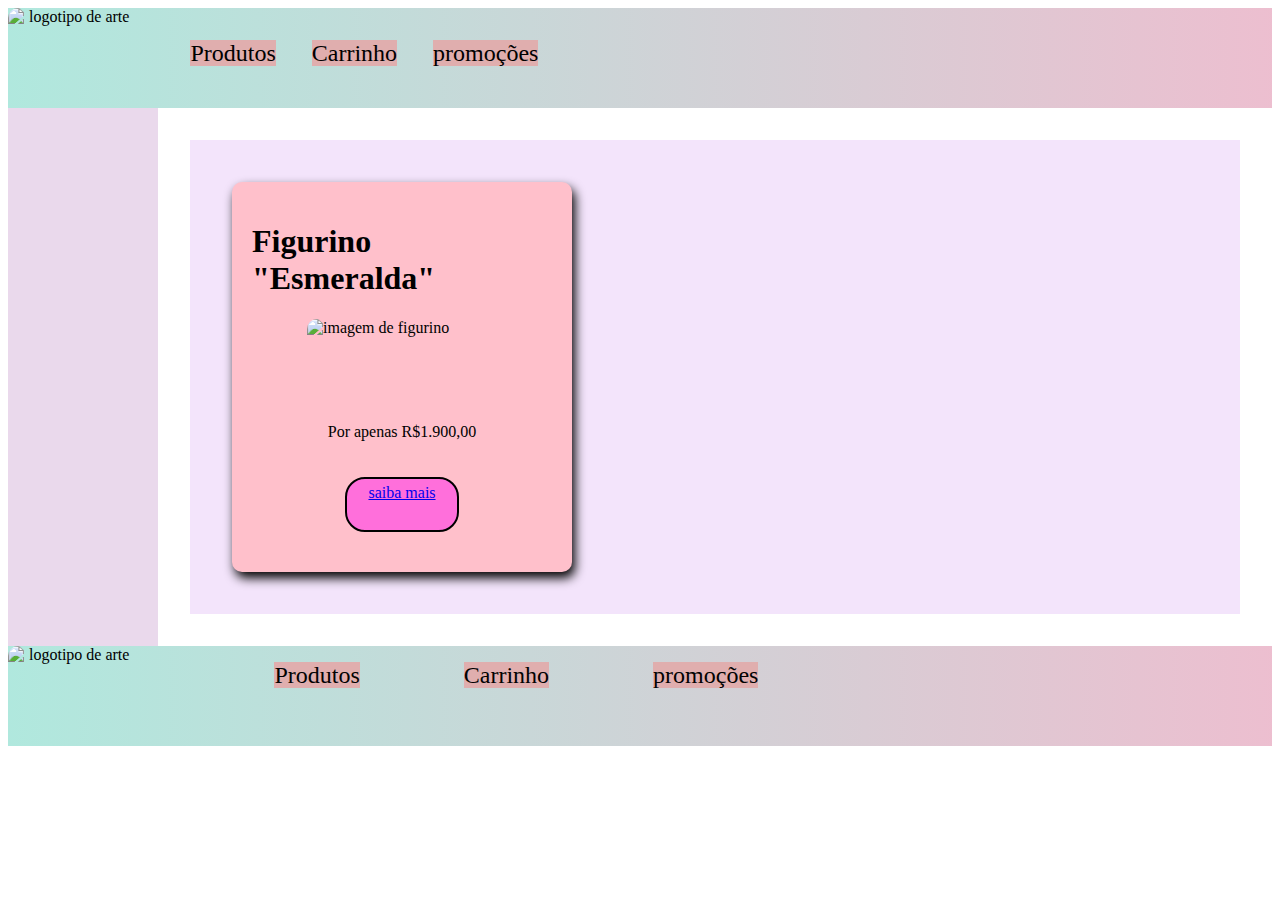
==== produtos.html @ d6ea42dd "Create produtos.html" ====
<!DOCTYPE html>
<html lang="en">
<head>
    <meta charset="UTF-8">
    <meta http-equiv="X-UA-Compatible" content="IE=edge">
    <meta name="viewport" content="width=device-width, initial-scale=1.0">
    <title>Document</title>
    <link href="style.css" rel="stylesheet">
</head>
<body class="fundo1">
    <header>
        <img class="logo1" src="imagem/logo.jpg" alt="logotipo de arte">
    <nav>
             <ul>
                <li> <a href="produtos.html"target="_blanc">Produtos</a></li>
                <li> <a href="carrinho.html"target="_blanc">Carrinho</a></li>
                <li> <a href="promocoes.html"target="_blanc">promoções</a></li>
            </ul>
        </nav>
    </header>
    <main>
            <!--card-->
            <div class="card">
                <h1> Figurino "Esmeralda"</h1>
                <img src="imagem/tutu2.jpg" alt="imagem de figurino">
                <p> Por apenas R$1.900,00</p>
                <a href="produtos.html"> saiba mais </a>
            </div>
            <!--fim do card-->



    </main>
    <aside>
    <nav>

    </nav>
    <nav>    
       
    <nav>
    </aside>
    <footer>
        <img class="logo1" src="imagem/logo.jpg" alt="logotipo de arte">
        <div>
            <ul>
                <li> <a href="produtos.html"target="_blanc">Produtos</a></li>
                <li> <a href="carrinho.html"target="_blanc">Carrinho</a></li>
                <li> <a href="promocoes.html"target="_blanc">promoções</a></li>
            </ul>
        </div>
    </footer>
</body>
</html>
---- style.css ----
header{
    grid-area: cab;
  
}
aside{
    grid-area: bra;
   
}
main{
    grid-area: pri;
    
}
footer{
    grid-area: rod;
    
}
header{
    text-align: center;
    background-image: linear-gradient(to right, rgb(89, 255, 200, 0.4) , rgb(240, 151, 165, 0.4));
    display: flex;
}
header li{
    display: inline;
    margin: 0 0 0 100px;
}
header a{
    text-decoration:none; 
    font-size: 1.5rem;
    color: rgb(0, 0, 0);
    background: rgb(233, 163, 209);
    transition: 1s;
}

header, aside, main, footer{
    background-color: rgba(225, 201, 228, 0.7);
}
body{
    display: grid;
     grid-template-areas: 
    "cab cab"
    "bra pri"
    "rod rod";
    grid-auto-columns: 150px auto;
    grid-auto-rows: 100px auto 100px;
}
.caixa_mae{
  
    display: flex;
    flex-wrap: wrap;
    align-items: center;
    justify-content: center;
    margin: 20px;

}
.card{
    width: 300px;
    height: 350px;
    margin: 10px;
    display: flex;
    flex-direction: column;
    align-items: center;
    justify-content: center;
    background-color: pink;
    padding: 20px;
    border-radius: 10px;
    box-shadow: 3px 6px 11px black;
    transition: 3s;
}
.card img{
    width: 190px;
    height: 150px;
    align-items: center;
    border-radius: 10px;
}
.card a{
    display: block;
    width: 100px;
    height: 70px;
    background-color: rgb(255, 111, 219);
    border: black 2px solid;
    text-align: center;
    border-radius: 20px;
    margin: 20px;
    padding: 5px;
}
.card:hover{
    background-color:rgb(117, 77, 83);
    transition: 3s;

}
.fundo1{
    background-image:url(imagem/fundo1.jpg);

}
.logo1{
    width: 10%;
    border-radius: 10px;
    transition: 10s;
}
.logo:hover{
    width: 15%;
    border-radius: 20%;
    transition: 3s;
}

nav{
    margin-top: 1rem;
}

nav li{
    display: inline;
    margin: 1rem; 
}
nav a{
    text-decoration: none; 
    font-size: 1.5rem;
    color: rgb(2, 2, 2,);
    background: rgb(224, 174, 174);
    transition: 1s;
}

nav a:hover{ 
    font-size: 1.1rem;
    color: white; 
    border: solid rgb(254, 254, 254); 
    background: black; 
}

footer{
    text-align: center;
    background-image: linear-gradient(to right, rgb(89, 255, 200, 0.4) , rgb(240, 151, 165, 0.4));
    display: flex;
}
footer li{
    display: inline;
    margin: 0 0 0 100px;
}
footer a{
    text-decoration: none; 
    font-size: 1.5rem;
    color: rgb(2, 2, 2);
    background: rgb(224, 174, 174);
    transition: 1s;
}
footer a:hover{
    font-size: 1.1rem;
    color: white; 
    border: solid rgb(0, 0, 0); 
    background: black; 
}

main{
    text-align: justify; 
    background-color: rgba(231, 202, 248, 0.5);
    margin: 2rem; 
    padding: 2rem; 
    color: rgb(0, 0, 0);
}
.fundo{
    width: 40%; 
    float: right; 
    margin: 1rem;
}
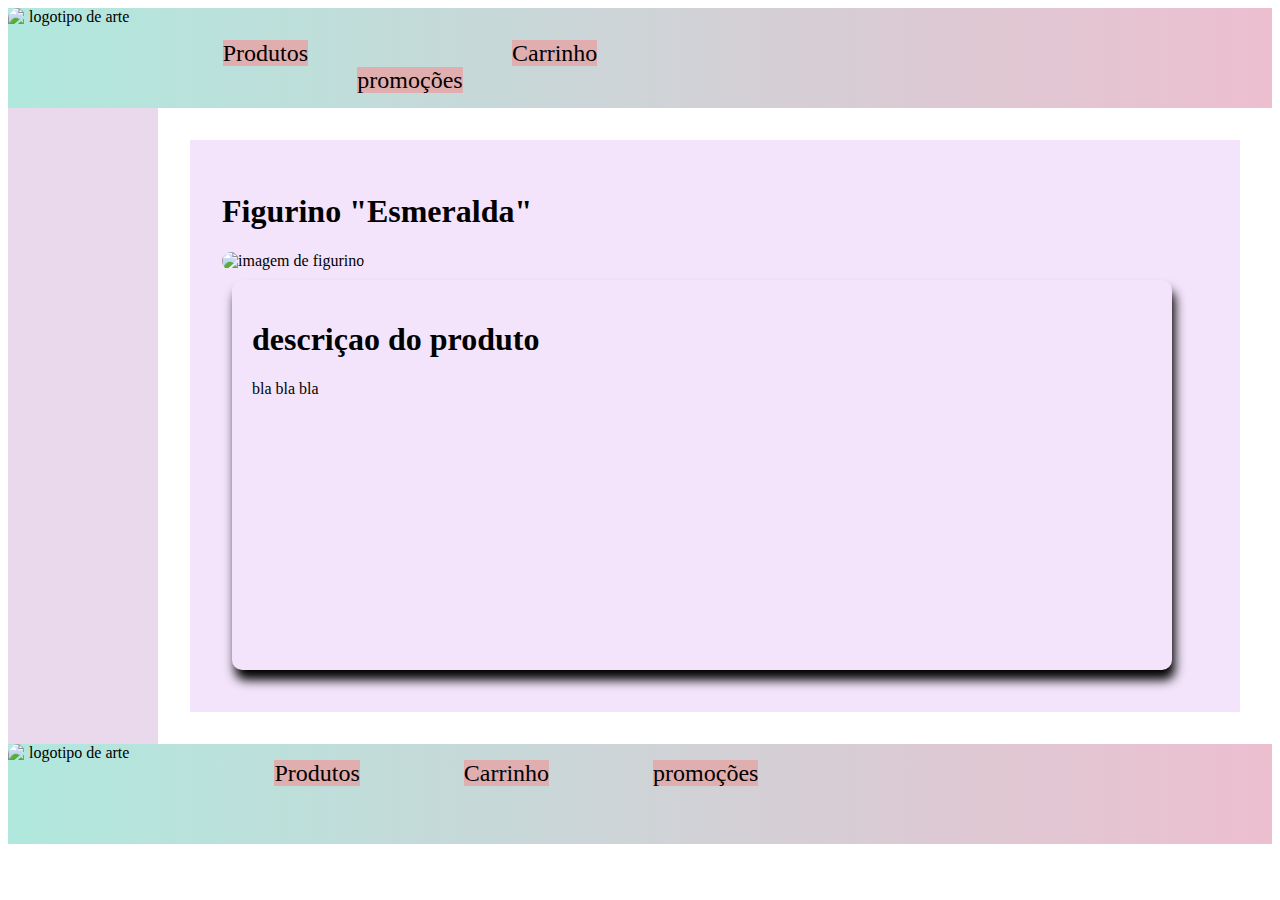
==== commit 6293bd60: "Update produtos.html" ====
--- a/produtos.html
+++ b/produtos.html
@@ -19,16 +19,14 @@
         </nav>
     </header>
     <main>
-            <!--card-->
-            <div class="card">
-                <h1> Figurino "Esmeralda"</h1>
-                <img src="imagem/tutu2.jpg" alt="imagem de figurino">
-                <p> Por apenas R$1.900,00</p>
-                <a href="produtos.html"> saiba mais </a>
-            </div>
-            <!--fim do card-->
-
-
+        <div class="figurino">
+            <h1> Figurino "Esmeralda"</h1>
+            <img src="imagem/tutu2.jpg" alt="imagem de figurino">
+        </div>
+        <div class="card2">
+            <h1> descriçao do produto</h1>
+            <p> bla bla bla</p>
+        </div>
 
     </main>
     <aside>
--- a/style.css
+++ b/style.css
@@ -18,6 +18,7 @@
     text-align: center;
     background-image: linear-gradient(to right, rgb(89, 255, 200, 0.4) , rgb(240, 151, 165, 0.4));
     display: flex;
+    position: relative;
 }
 header li{
     display: inline;
@@ -105,11 +106,13 @@
 
 nav{
     margin-top: 1rem;
+    position:absolute;
+    right: 500px;
 }
 
 nav li{
     display: inline;
-    margin: 1rem; 
+    margin: 100px;
 }
 nav a{
     text-decoration: none; 
@@ -117,6 +120,7 @@
     color: rgb(2, 2, 2,);
     background: rgb(224, 174, 174);
     transition: 1s;
+     
 }
 
 nav a:hover{ 
@@ -161,3 +165,18 @@
     float: right; 
     margin: 1rem;
 }
+.figurino img{
+    border-radius: 15px;
+}
+.card2{
+width: 900px;
+height: 350px;
+margin: 10px;
+display:flexbox;
+align-items: center;
+justify-content: left;
+padding: 20px;
+border-radius: 10px;
+box-shadow: 3px 10px 11px black;
+transition: 3s;
+}
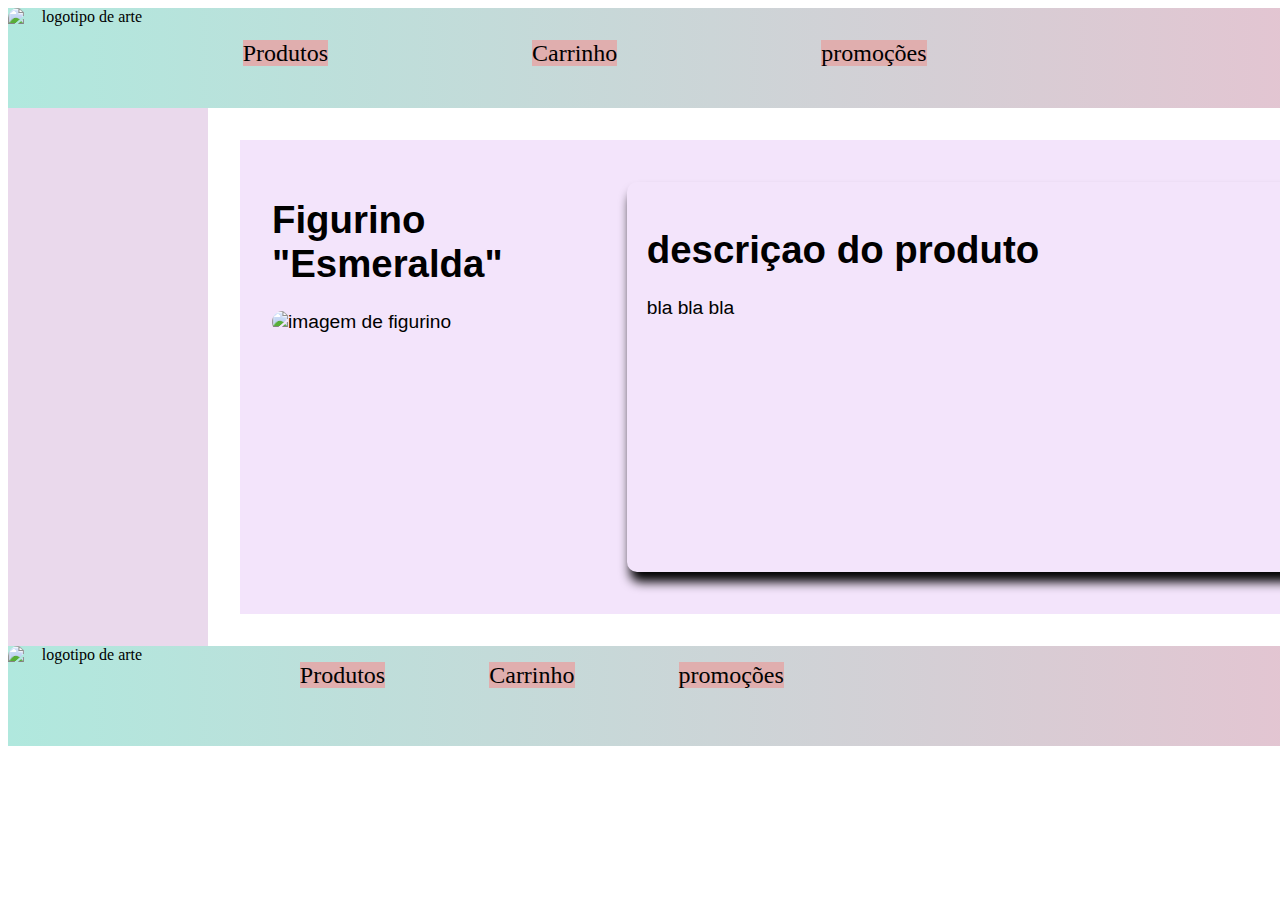
==== commit 5bfeb87d: "Update produtos.html" ====
--- a/produtos.html
+++ b/produtos.html
@@ -19,6 +19,7 @@
         </nav>
     </header>
     <main>
+        <div class="box">
         <div class="figurino">
             <h1> Figurino "Esmeralda"</h1>
             <img src="imagem/tutu2.jpg" alt="imagem de figurino">
@@ -26,6 +27,7 @@
         <div class="card2">
             <h1> descriçao do produto</h1>
             <p> bla bla bla</p>
+        </div>
         </div>
 
     </main>
--- a/style.css
+++ b/style.css
@@ -38,25 +38,23 @@
 body{
     display: grid;
      grid-template-areas: 
-    "cab cab"
-    "bra pri"
-    "rod rod";
-    grid-auto-columns: 150px auto;
+    "cab cab cab cab"
+    "bra pri pri pri"
+    "rod rod rod rod";
+    grid-auto-columns: 200px auto;
     grid-auto-rows: 100px auto 100px;
 }
 .caixa_mae{
-  
     display: flex;
     flex-wrap: wrap;
     align-items: center;
     justify-content: center;
     margin: 20px;
-
 }
 .card{
     width: 300px;
     height: 350px;
-    margin: 10px;
+    margin: 50px;
     display: flex;
     flex-direction: column;
     align-items: center;
@@ -66,6 +64,8 @@
     border-radius: 10px;
     box-shadow: 3px 6px 11px black;
     transition: 3s;
+    font-family: 'Times New Roman', Times, serif;
+    font-size: medium;
 }
 .card img{
     width: 190px;
@@ -159,6 +159,8 @@
     margin: 2rem; 
     padding: 2rem; 
     color: rgb(0, 0, 0);
+    font-size:larger;
+    font-family: 'Franklin Gothic Medium', 'Arial Narrow', Arial, sans-serif;
 }
 .fundo{
     width: 40%; 
@@ -180,3 +182,7 @@
 box-shadow: 3px 10px 11px black;
 transition: 3s;
 }
+.box{
+    display: flex;
+    font-family: Arial, Helvetica, sans-serif;
+}
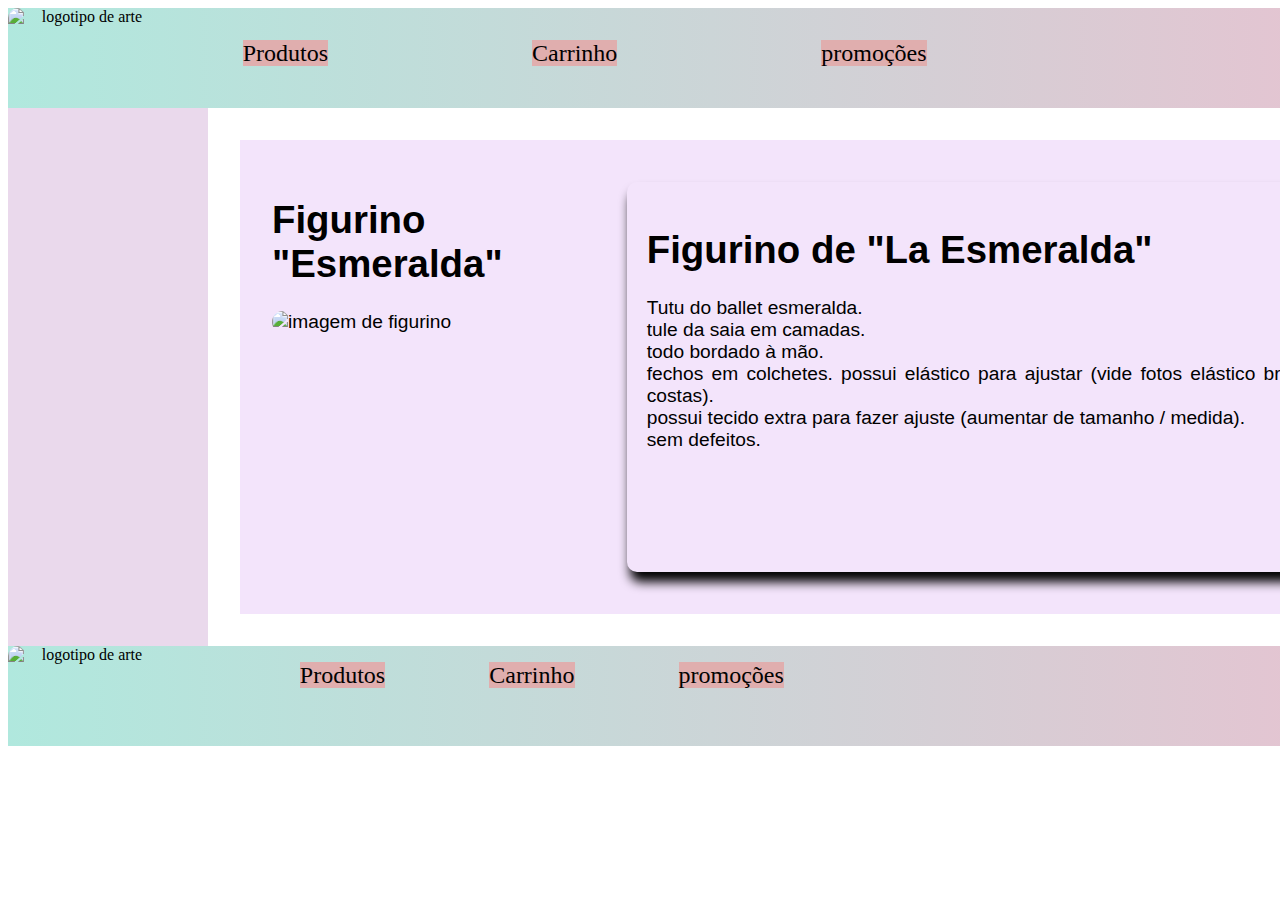
==== commit 669ce049: "Update produtos.html" ====
--- a/produtos.html
+++ b/produtos.html
@@ -25,8 +25,13 @@
             <img src="imagem/tutu2.jpg" alt="imagem de figurino">
         </div>
         <div class="card2">
-            <h1> descriçao do produto</h1>
-            <p> bla bla bla</p>
+            <h1> Figurino de "La Esmeralda"</h1>
+            <p> Tutu do ballet esmeralda.<br>
+                tule da saia em camadas.<br>
+                todo bordado à mão.<br>
+                fechos em colchetes. possui elástico para ajustar (vide fotos elástico branco estreito nas costas).<br>
+                possui tecido extra para fazer ajuste (aumentar de tamanho / medida).<br>
+                sem defeitos.</p>
         </div>
         </div>
 
--- a/style.css
+++ b/style.css
@@ -186,3 +186,7 @@
     display: flex;
     font-family: Arial, Helvetica, sans-serif;
 }
+.notas{
+    height: 180px;
+    width: 160px;
+}
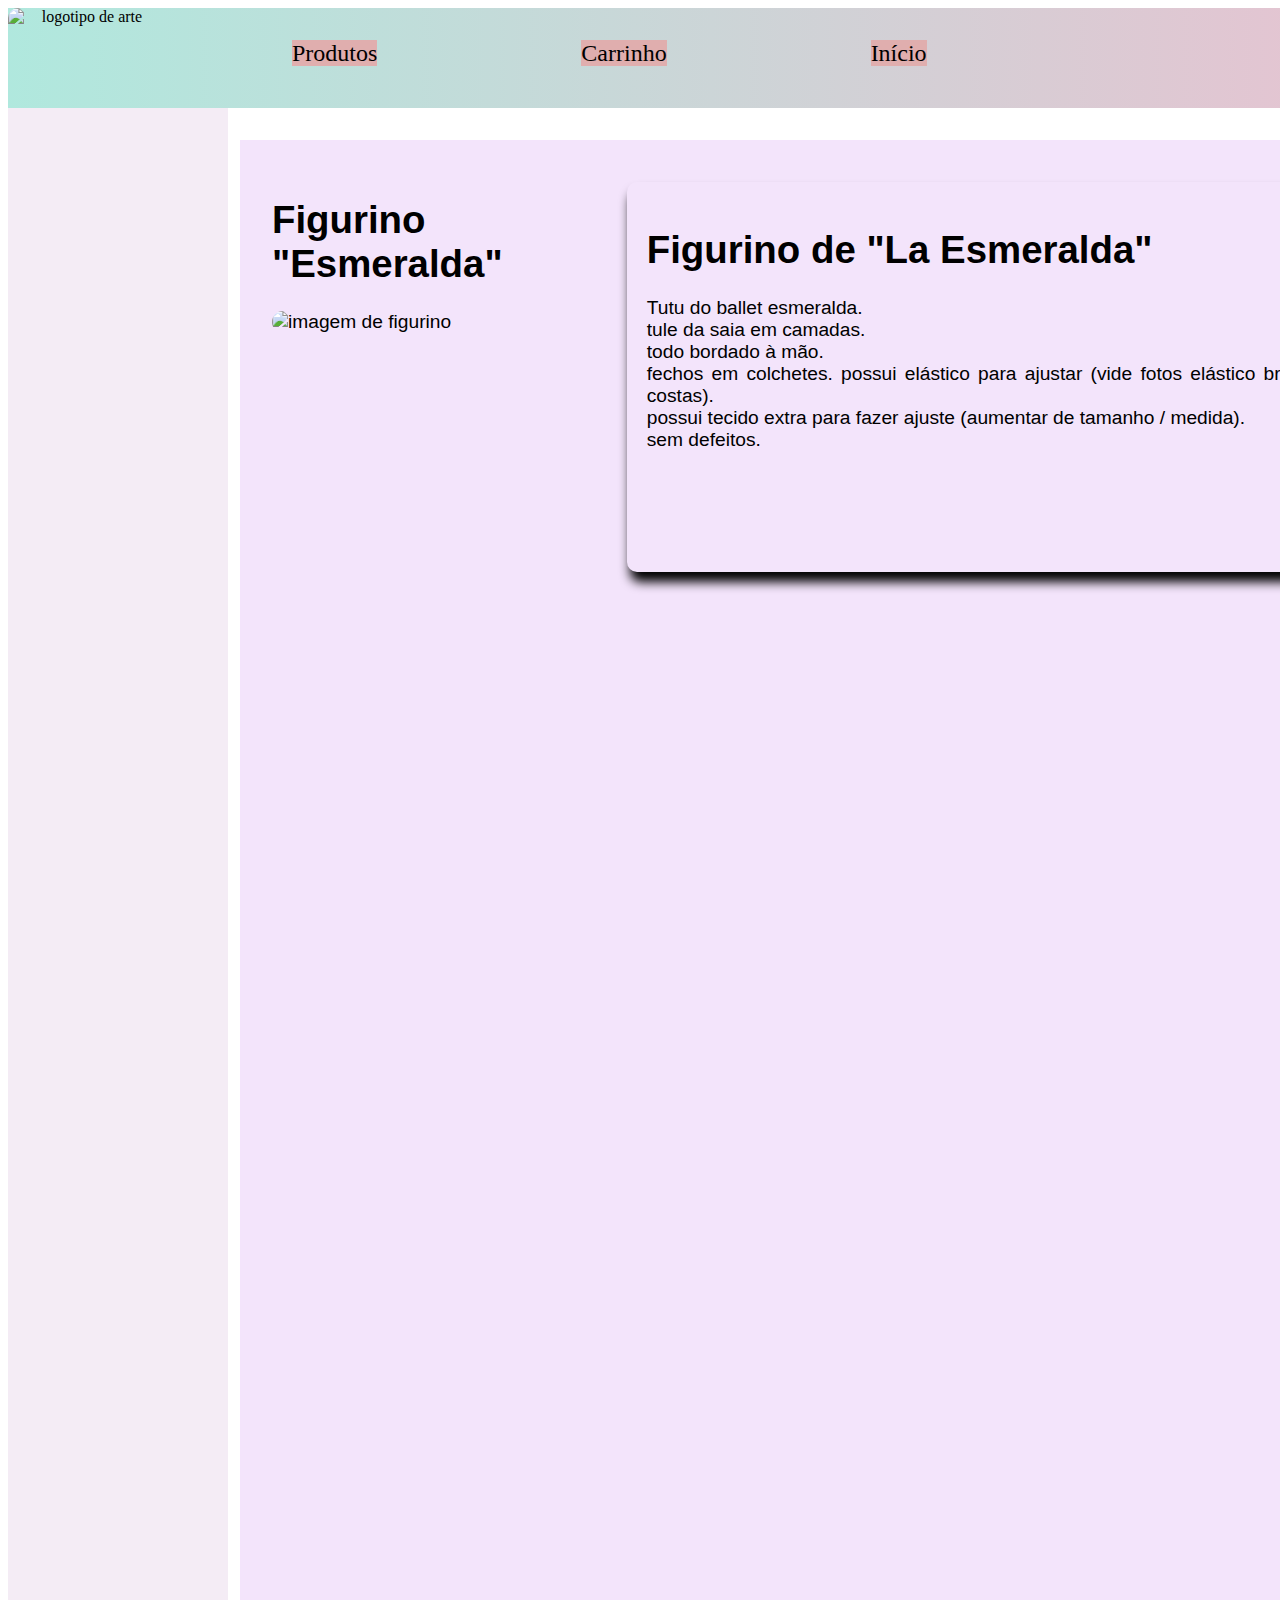
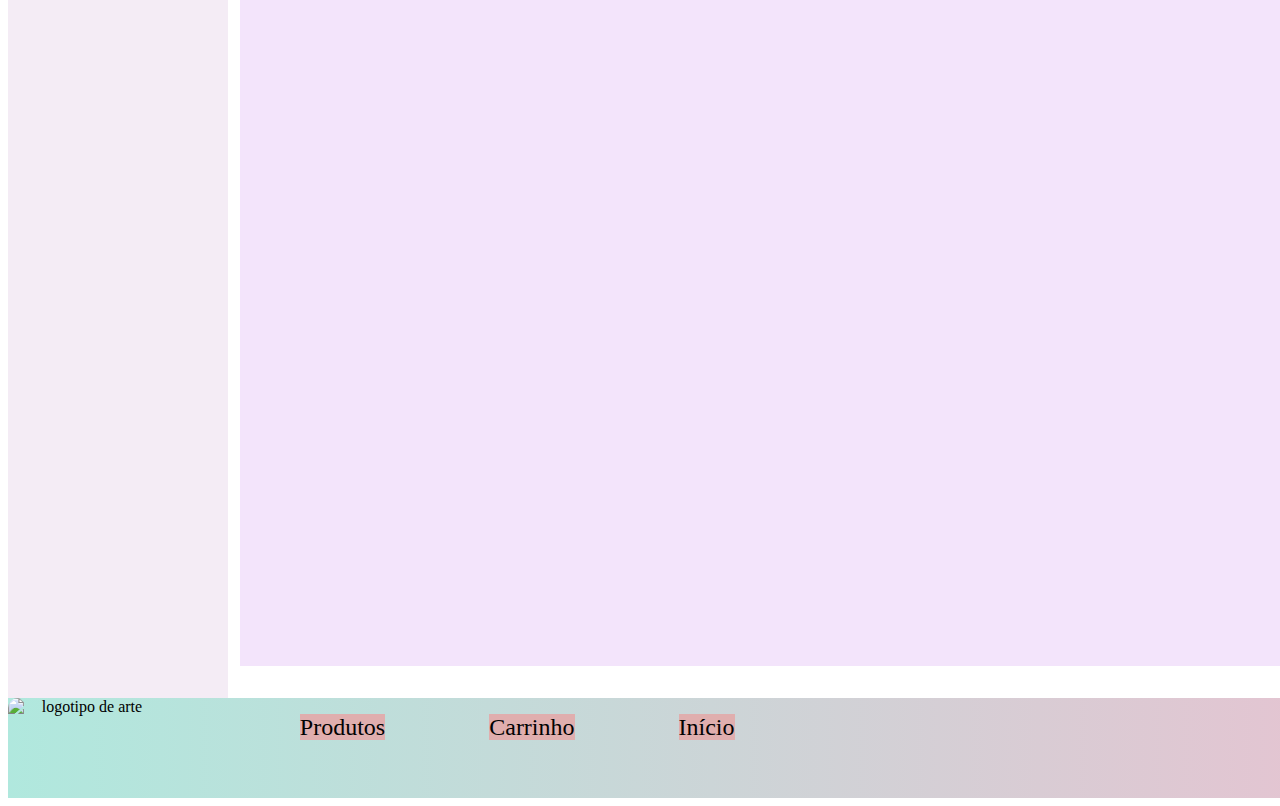
==== commit 3b602a3e: "Update produtos.html" ====
--- a/produtos.html
+++ b/produtos.html
@@ -12,9 +12,9 @@
         <img class="logo1" src="imagem/logo.jpg" alt="logotipo de arte">
     <nav>
              <ul>
-                <li> <a href="produtos.html"target="_blanc">Produtos</a></li>
+                <li> <a href="produto.html"target="_blanc">Produtos</a></li>
                 <li> <a href="carrinho.html"target="_blanc">Carrinho</a></li>
-                <li> <a href="promocoes.html"target="_blanc">promoções</a></li>
+                <li> <a href="index.html"target="_blanc">Início</a></li>
             </ul>
         </nav>
     </header>
@@ -50,7 +50,7 @@
             <ul>
                 <li> <a href="produtos.html"target="_blanc">Produtos</a></li>
                 <li> <a href="carrinho.html"target="_blanc">Carrinho</a></li>
-                <li> <a href="promocoes.html"target="_blanc">promoções</a></li>
+                <li> <a href="index.html"target="_blanc">Início</a></li>
             </ul>
         </div>
     </footer>
--- a/style.css
+++ b/style.css
@@ -4,7 +4,15 @@
 }
 aside{
     grid-area: bra;
-   
+    font-family: system-ui, -apple-system, BlinkMacSystemFont, 'Segoe UI', Roboto, Oxygen, Ubuntu, Cantarell, 'Open Sans', 'Helvetica Neue', sans-serif;
+    background-image:url(imagem/musica.jpg);
+    height: 2190px;
+    width: 220px;
+    opacity: 0.5;
+    filter: alpha(opacity=50);
+}
+#letra_preta{
+    color: rgb(0, 0, 0);
 }
 main{
     grid-area: pri;
@@ -76,7 +84,7 @@
 .card a{
     display: block;
     width: 100px;
-    height: 70px;
+    height: 15px;
     background-color: rgb(255, 111, 219);
     border: black 2px solid;
     text-align: center;
@@ -187,6 +195,22 @@
     font-family: Arial, Helvetica, sans-serif;
 }
 .notas{
-    height: 180px;
-    width: 160px;
-}
+    transform: rotate(90deg);
+    opacity: 1;
+}
+@media only screen(max-width-800px){
+    body{
+        grid-template-area:
+        "cab"
+        "bra"
+        "pri"
+        "rod"
+        grid-auto-columns: 1fr;
+        grid-template-rows:100px 70px 500px 100px;
+    }
+    
+} 
+.abacaxi{
+   display: flex;
+
+}
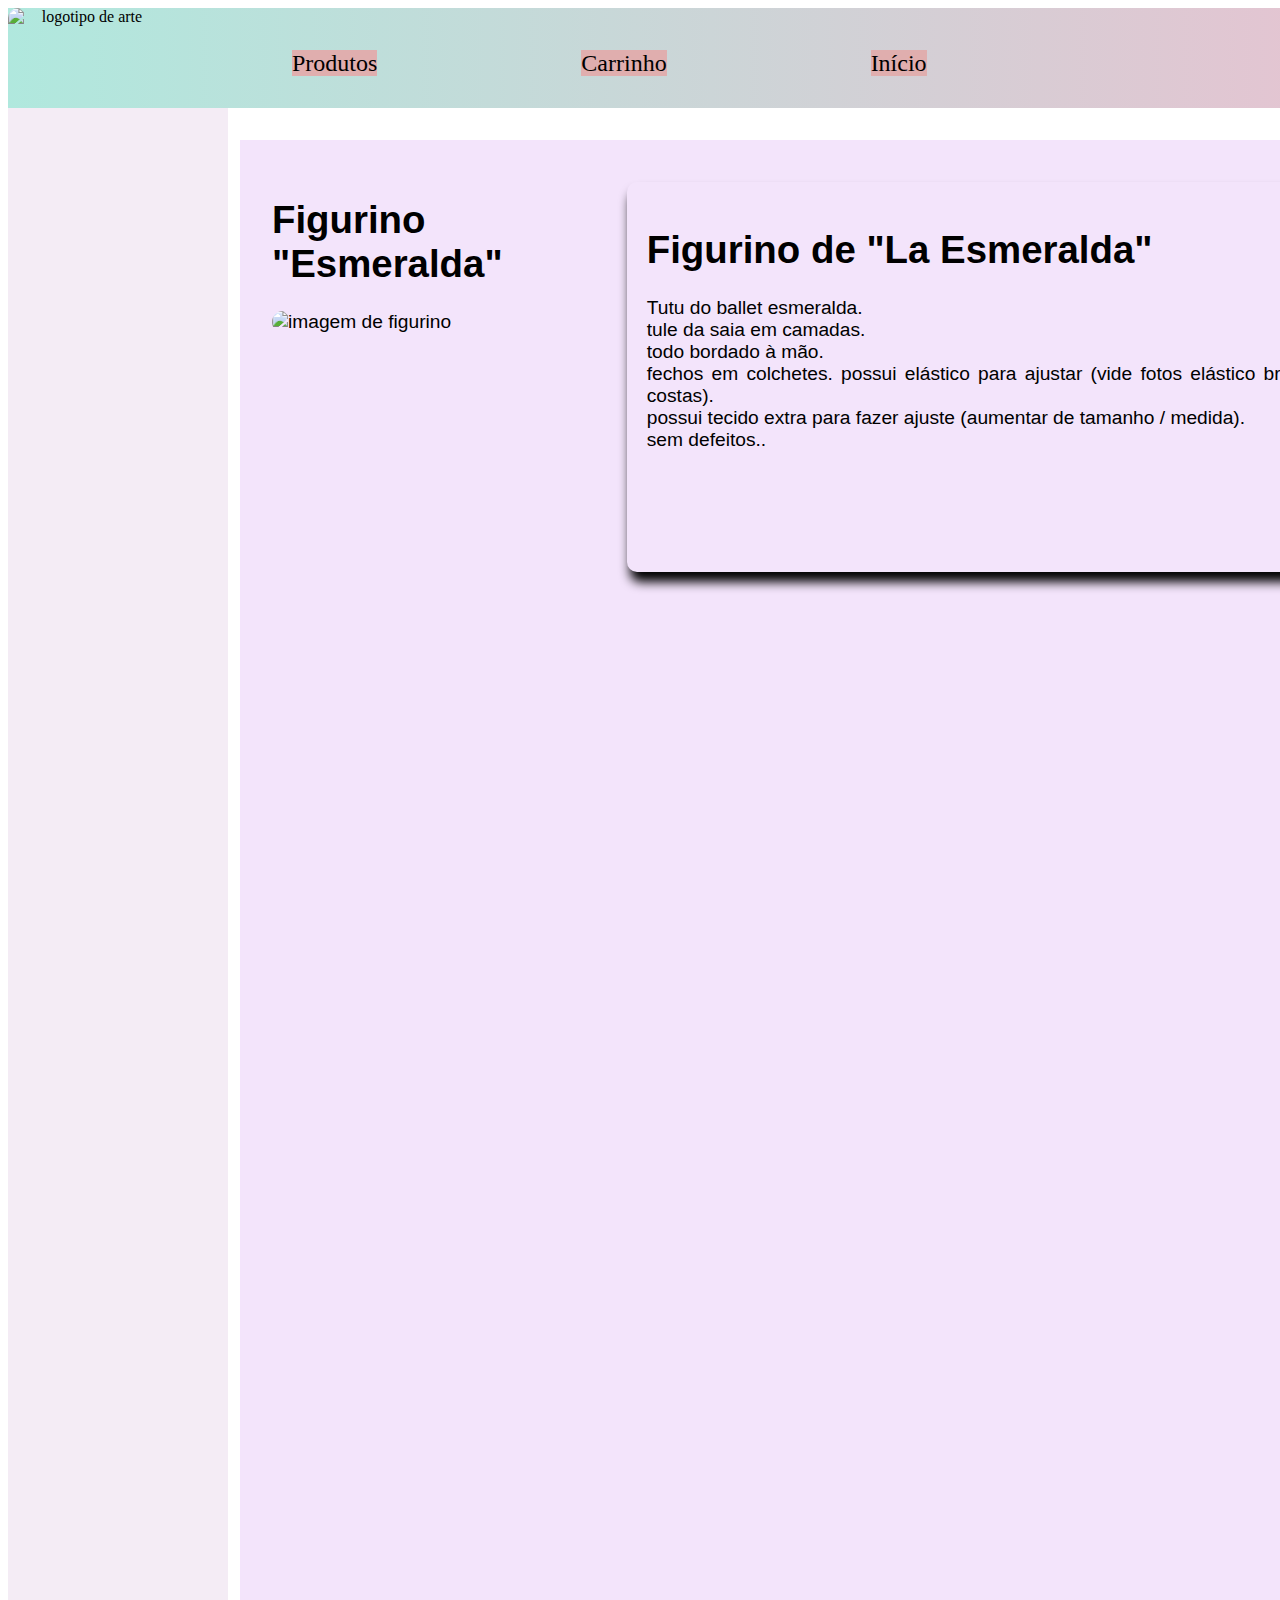
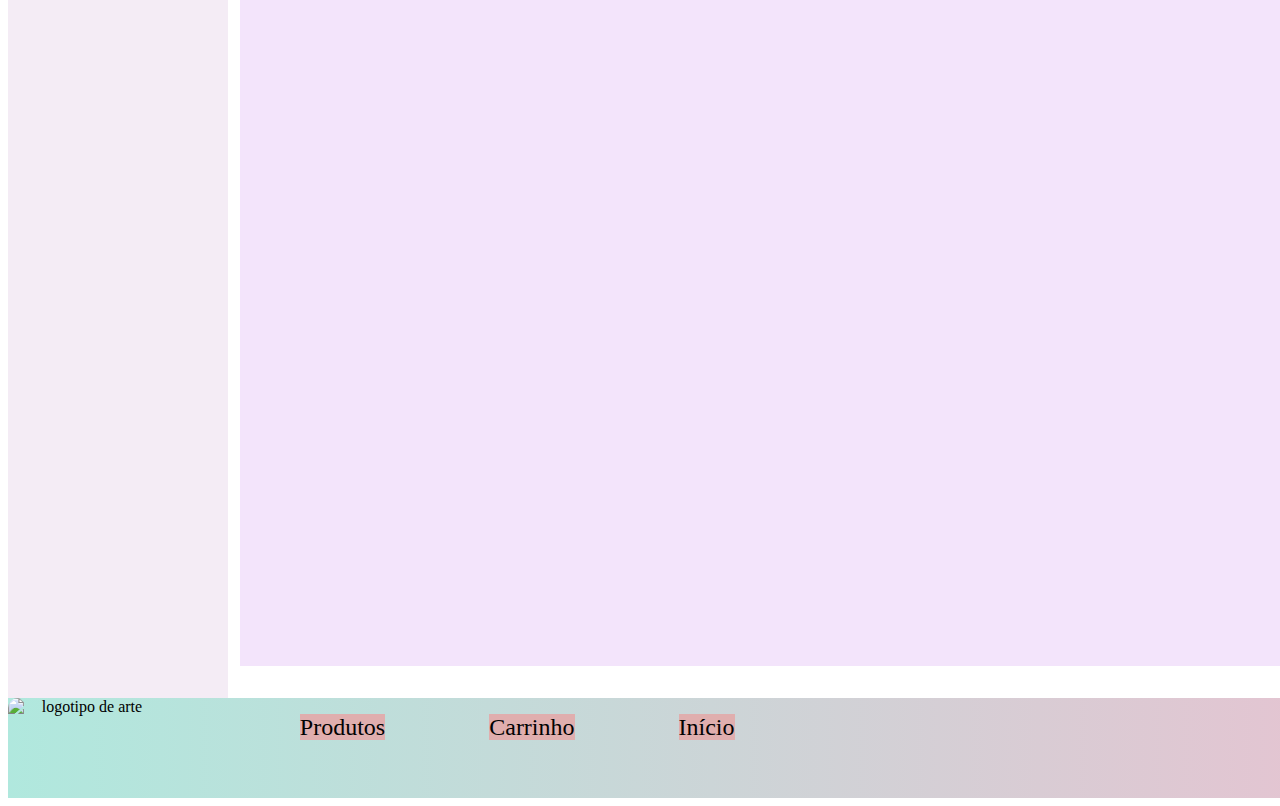
==== commit 7037ec26: "Update produtos.html" ====
--- a/produtos.html
+++ b/produtos.html
@@ -12,7 +12,7 @@
         <img class="logo1" src="imagem/logo.jpg" alt="logotipo de arte">
     <nav>
              <ul>
-                <li> <a href="produto.html"target="_blanc">Produtos</a></li>
+                <li> <a href="produtos.html"target="_blanc">Produtos</a></li>
                 <li> <a href="carrinho.html"target="_blanc">Carrinho</a></li>
                 <li> <a href="index.html"target="_blanc">Início</a></li>
             </ul>
@@ -31,7 +31,7 @@
                 todo bordado à mão.<br>
                 fechos em colchetes. possui elástico para ajustar (vide fotos elástico branco estreito nas costas).<br>
                 possui tecido extra para fazer ajuste (aumentar de tamanho / medida).<br>
-                sem defeitos.</p>
+                sem defeitos..</p>
         </div>
         </div>
 
--- a/style.css
+++ b/style.css
@@ -12,7 +12,7 @@
     filter: alpha(opacity=50);
 }
 #letra_preta{
-    color: rgb(0, 0, 0);
+    color: rgb(117, 51, 106);
 }
 main{
     grid-area: pri;
@@ -116,6 +116,7 @@
     margin-top: 1rem;
     position:absolute;
     right: 500px;
+    top: 10px;
 }
 
 nav li{
@@ -198,19 +199,23 @@
     transform: rotate(90deg);
     opacity: 1;
 }
-@media only screen(max-width-800px){
+@media only screen and (max-width: 820px){
     body{
-        grid-template-area:
+        grid-template-areas:
         "cab"
-        "bra"
         "pri"
-        "rod"
+        "rod";
         grid-auto-columns: 1fr;
-        grid-template-rows:100px 70px 500px 100px;
+        grid-template-rows:100px auto 100px;
     }
+    aside{
+        display: none;
+    }    
     
 } 
+
 .abacaxi{
    display: flex;
 
 }
+
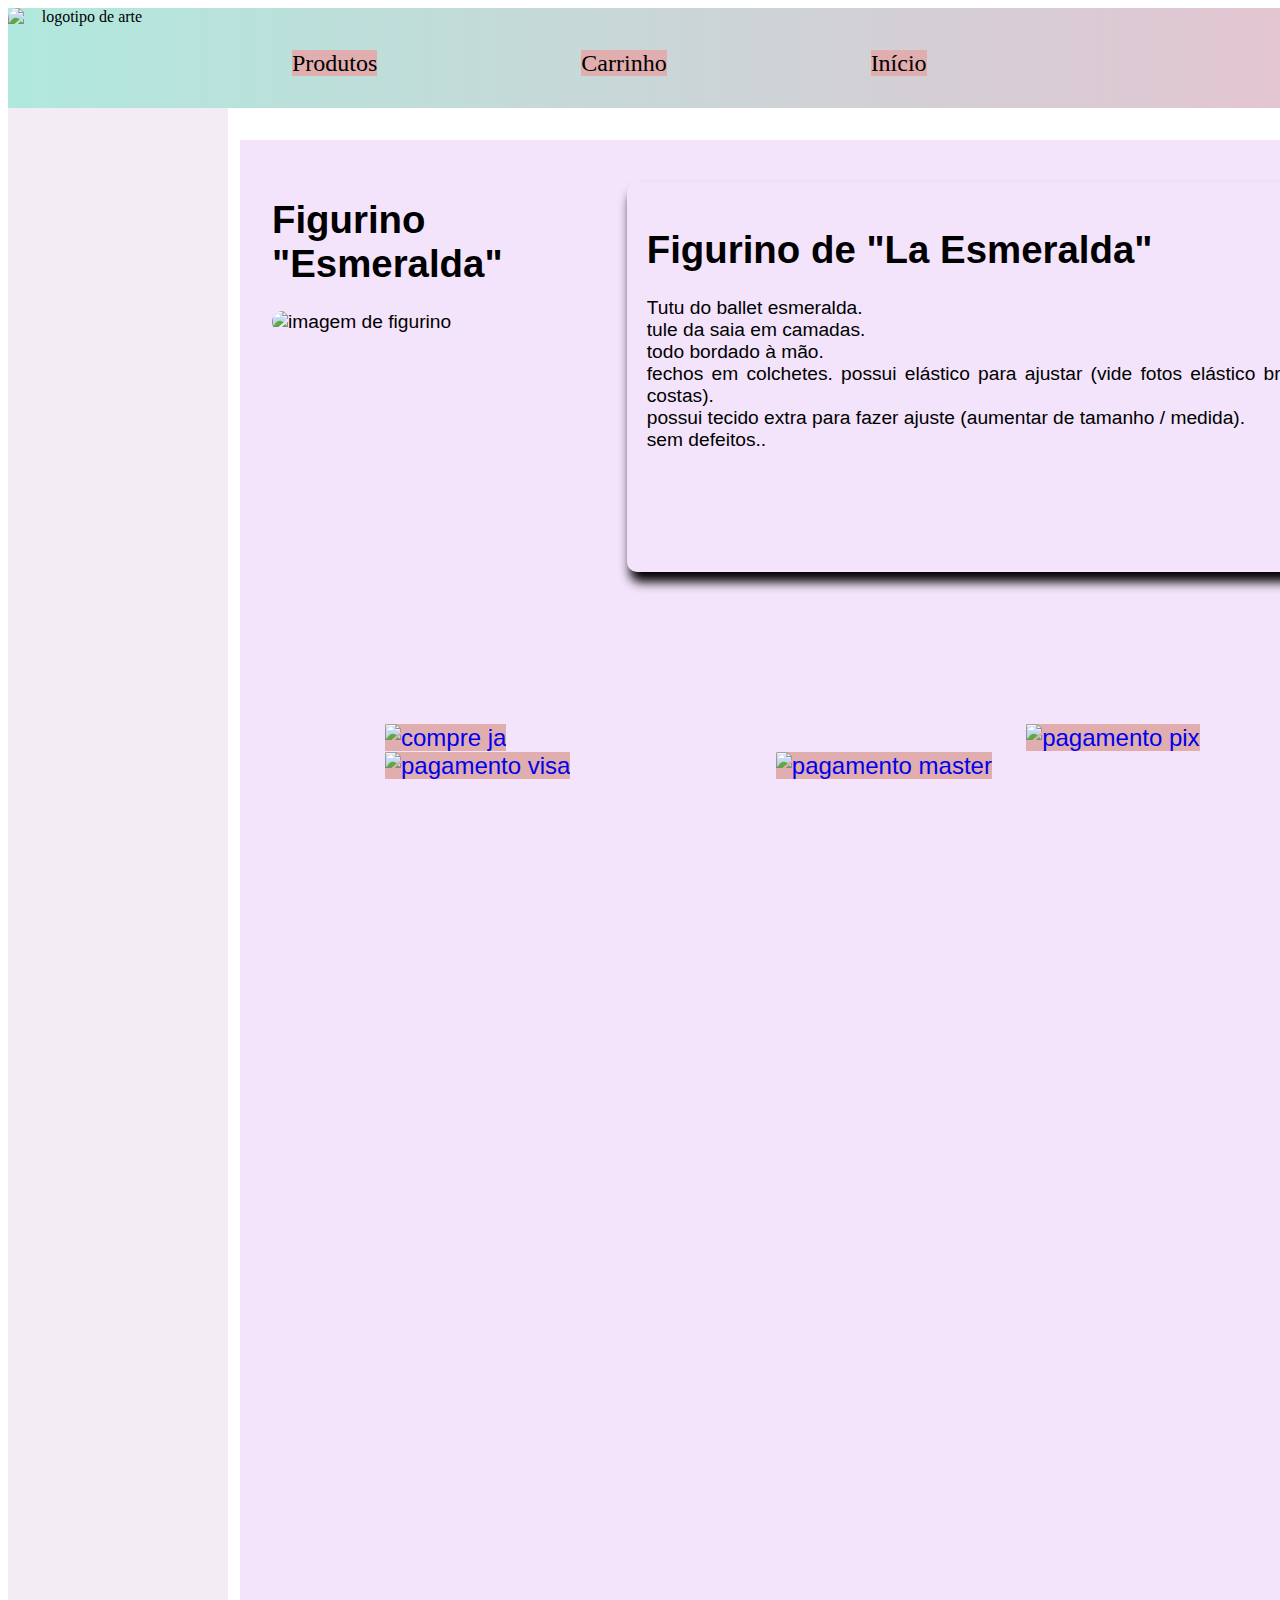
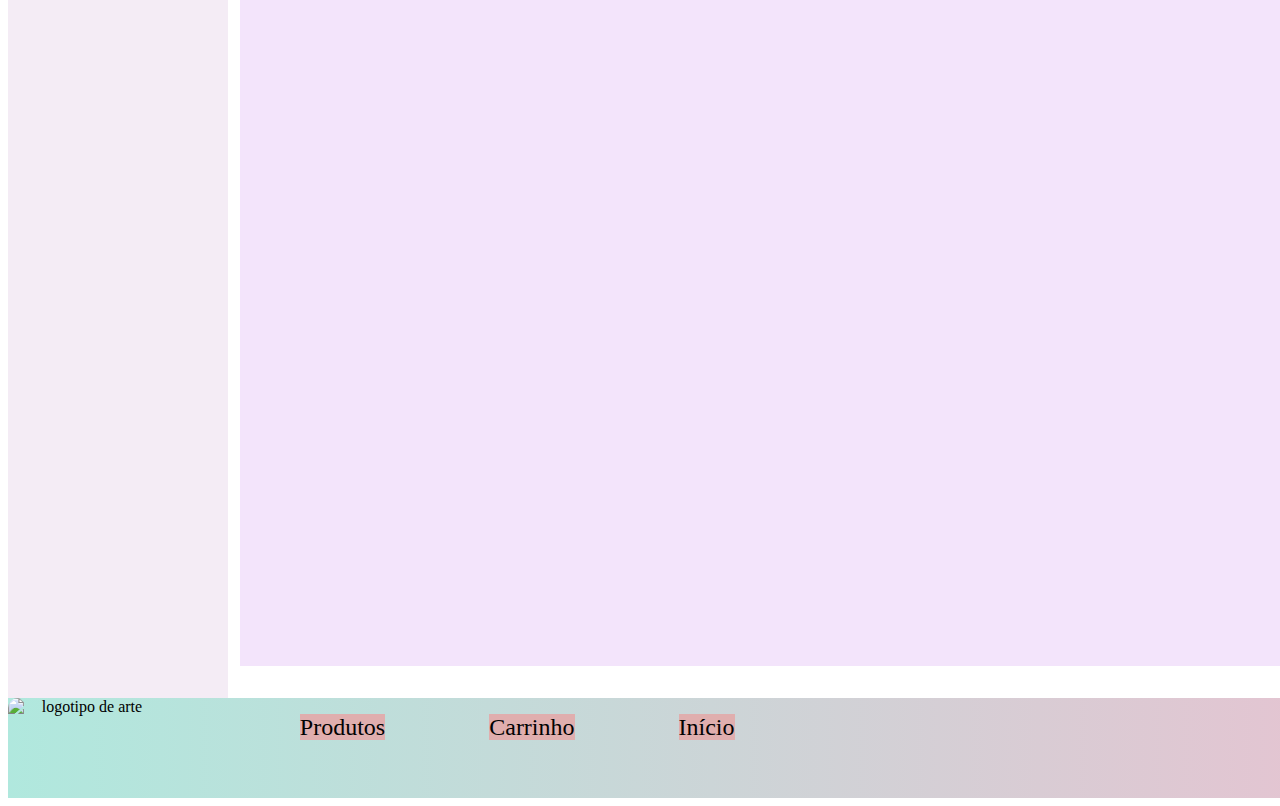
==== commit 0e36f038: "Update produtos.html" ====
--- a/produtos.html
+++ b/produtos.html
@@ -34,6 +34,14 @@
                 sem defeitos..</p>
         </div>
         </div>
+        <nav>
+            <ul>
+                <li><a href="carrinho.html" target="_blank"><img  class="compre" src="imagem/compreagora.jpg" alt="compre ja "></a></li>
+                <li><a href="pix.html" target="_blank"><img  class="pix" src="imagem/pix.jpg" alt="pagamento pix"></a></li>
+                <li><a href="cartaovisa.html" target="_blank"><img  class="visa" src="imagem/visa.jpg" alt="pagamento visa"></a></li>
+                <li><a href="cartaomaster.html" target="_blank"><img  class="master" src="imagem/master.jpg" alt="pagamento master"></a></li>
+            </ul>
+        </nav>
 
     </main>
     <aside>
--- a/style.css
+++ b/style.css
@@ -30,11 +30,11 @@
 }
 header li{
     display: inline;
-    margin: 0 0 0 100px;
+    margin: 0 0 0 190px;
 }
 header a{
     text-decoration:none; 
-    font-size: 1.5rem;
+    font-size: 4.6rem;
     color: rgb(0, 0, 0);
     background: rgb(233, 163, 209);
     transition: 1s;
@@ -133,7 +133,6 @@
 }
 
 nav a:hover{ 
-    font-size: 1.1rem;
     color: white; 
     border: solid rgb(254, 254, 254); 
     background: black; 
@@ -198,6 +197,10 @@
 .notas{
     transform: rotate(90deg);
     opacity: 1;
+}
+.adicione{
+    width: 60px;
+    border-radius: 3px;
 }
 @media only screen and (max-width: 820px){
     body{
@@ -218,4 +221,33 @@
    display: flex;
 
 }
-
+main li{
+    display: inline;
+}
+main nav{
+    top: 560px;
+    right: 190px;
+    position: absolute;
+    margin-right: 10px;
+    margin: 5px;
+}
+main{
+    position: relative;
+}
+.pix{
+    width: 75px;
+    border-radius: 3px;
+}
+.master{
+    width: 75px;
+    border-radius: 3px;
+}
+.visa{
+    width: 75px;
+    border-radius: 3px;
+}
+.compre{
+    width: 150px;
+    border-radius: 3px;
+}
+
